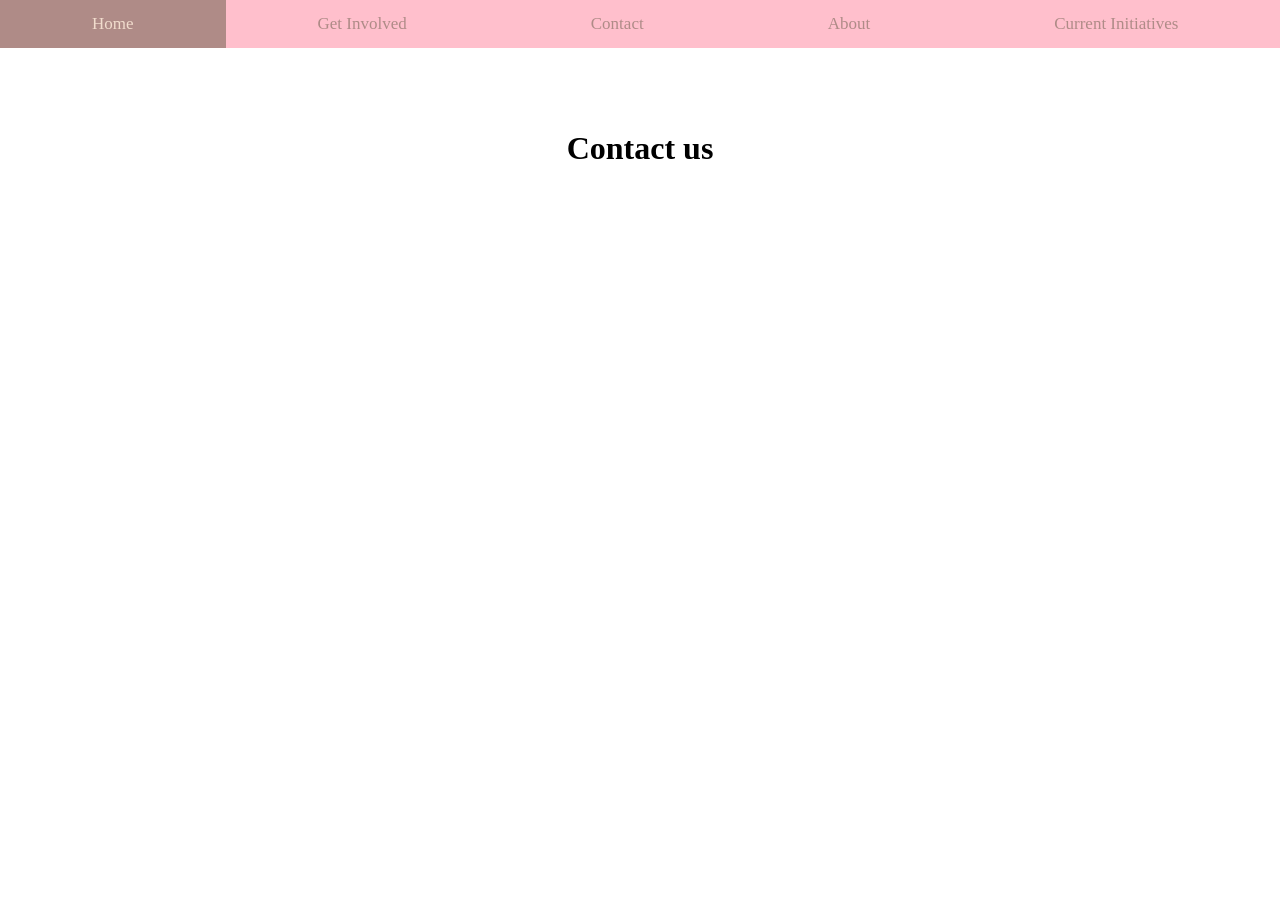
==== about.html @ 293c9f23 "ok" ====
<!DOCTYPE html>
<html>
  <head>
    <meta charset="utf-8" />
    <title>The Painted Paw Print</title>
    <link href="style.css" rel="stylesheet" type="text/css" />
  </head>
  <body>

    <div class="topnav">
        <a class="active" taget="_self" href="index.html">Home</a>
        <a target="_self" href="getInvolved.html">Get Involved</a>
        <a target="_self" href="contact.html">Contact</a>
        <a target="_self" href="about.html">About</a>
        <a target="_self" href="initiatives.html">Current Initiatives</a>
    </div>
    
    <div class= main>
    <h1 class="title"> Contact us</h1>
    </div>



    </script>
  </body>
</html>
---- style.css ----
/* applies to entire website =================================================================== */

html {
  background-color: rgba(255, 255, 255, 0.637);
  background-blend-mode: lighten;
  background-image: url("https://media.istockphoto.com/id/1197978961/vector/seamless-pattern-with-pink-pet-pawprints-and-hearts.jpg?s=612x612&w=0&k=20&c=oAFo9KLX9uAQtptrXKWbfaGXFR5Jl7NyFshRlYwjA0s=");
  background-size: 20%;
}

body {
    margin: 0;
}

/* top menu css, for entire website! =================================================================== */

.topnav {
  background-color: #FFBFCC;
  overflow: hidden;
  position: fixed;
  top: 0;
  width:100%;
  padding-left: 0px;
}

/* Style the links inside the navigation bar */
.topnav a {
  float: left;
  display: block;
  color: #AF8B87;
  text-align: center;
  padding: 14px 92px;
  text-decoration: none;
  font-size: 17px;
}

/* Change the color of links on hover */
.topnav a:hover {
  background-color: #F1DCCD;
  color: #AF8B87;
}

/* Add a color to the active/current link */
.topnav a.active {
  background-color: #AF8B87;
  color: #F1DCCD;
}

.main {
margin-top: 50px;
}


.title {
  padding-top: 80px;
  padding-bottom: 40px;
  text-align: center;
}

/* Home page =================================================================== */

#mission-dog {
  float:right;
  padding-left: 30px;
  margin-right: 0;
  border-radius: 20px;
}

/* specific texts */

#mission-section {
  background-color: #AF8B87;
  color: #FFE0ED;
  padding-left: 30px;
  padding-right: 30px;
  padding-top: 20px;
  height: 300px;
  font-size: 20px;
}

#mission-image-text {
  display: flex;
}

/* Contact page =================================================================== */

.socials {
  font-size:20px;
  margin-bottom: 10px;
}

.site {
  height: 20px;
}

.contacts {
  display: block;
  margin: 0 auto;
  width: 40vw;
  padding-top: 20px;
  padding-bottom: 20px;
  margin-bottom: 10px;
}

button {
  border-radius: 0%;
  border: 0;
  color: #AF8B87;
  background-color: #FFBFCC;
}

button:hover {
  background-color: #F1DCCD;
}

.h3 {
  text-align: center;
  color: #AF8B87;
}
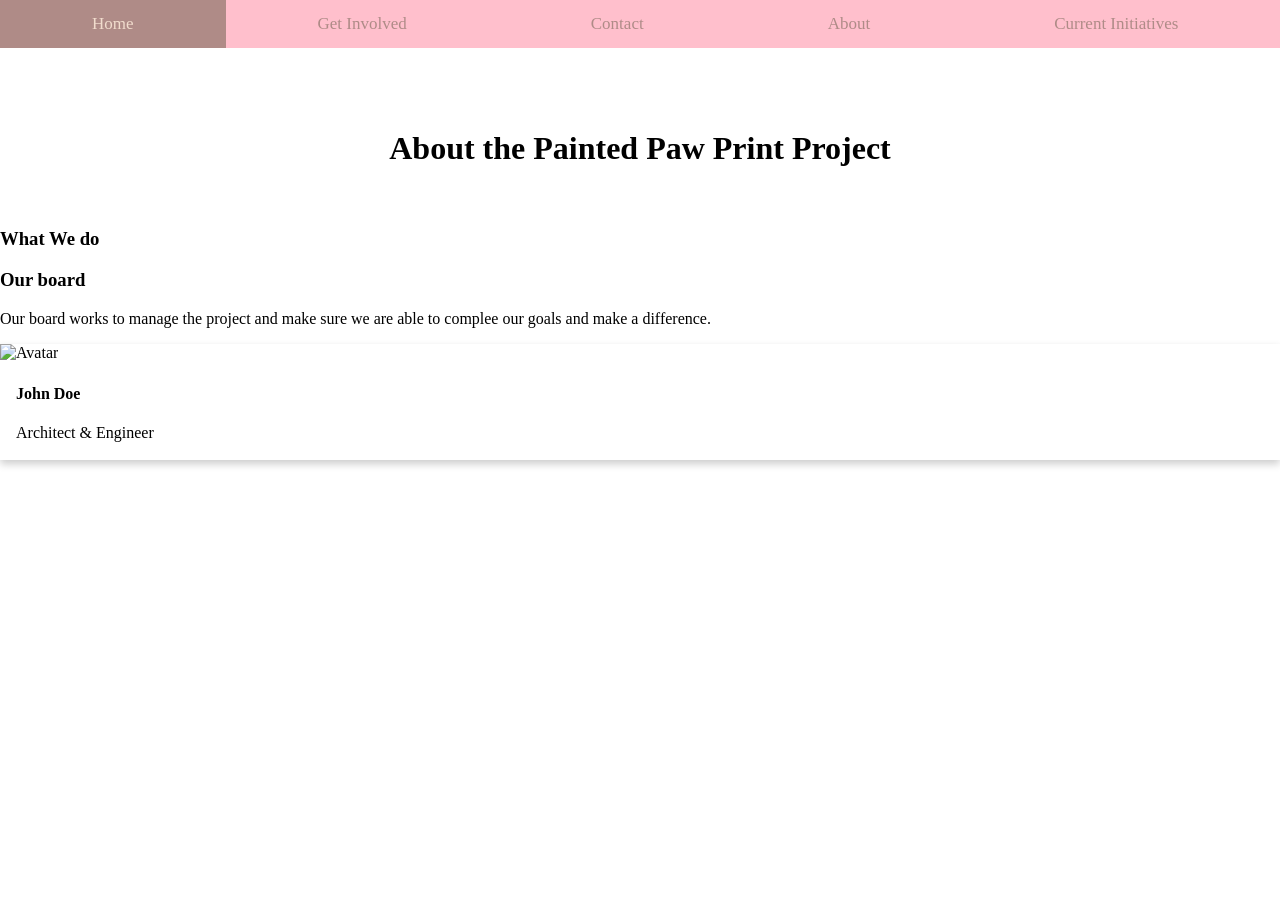
==== commit 50bb98fb: "bruh" ====
--- a/about.html
+++ b/about.html
@@ -16,9 +16,28 @@
     </div>
     
     <div class= main>
-    <h1 class="title"> Contact us</h1>
+    <h1 class="title"> About the Painted Paw Print Project</h1>
     </div>
 
+    <h3>
+      What We do
+    </h3>
+
+    <h3>
+      Our board
+    </h3>
+
+    <p>
+      Our board works to manage the project and make sure we are able to complee our goals and make a difference.
+    </p>
+
+    <div class="card">
+      <img src="https://encrypted-tbn0.gstatic.com/images?q=tbn:ANd9GcT74p0-GFNquBzzGLN9SazH22Wrus46aPPqYQ&s" alt="Avatar" style="width:100%">
+      <div class="container">
+        <h4><b>John Doe</b></h4>
+        <p>Architect & Engineer</p>
+      </div>
+    </div>
 
 
     </script>
--- a/style.css
+++ b/style.css
@@ -118,3 +118,21 @@
   color: #AF8B87;
 }
 
+/* about page */
+
+.card {
+  /* Add shadows to create the "card" effect */
+  box-shadow: 0 4px 8px 0 rgba(0,0,0,0.2);
+  transition: 0.3s;
+  margin: auto;
+}
+
+/* On mouse-over, add a deeper shadow */
+.card:hover {
+  box-shadow: 0 8px 16px 0 rgba(0,0,0,0.2);
+}
+
+/* Add some padding inside the card container */
+.container {
+  padding: 2px 16px;
+}
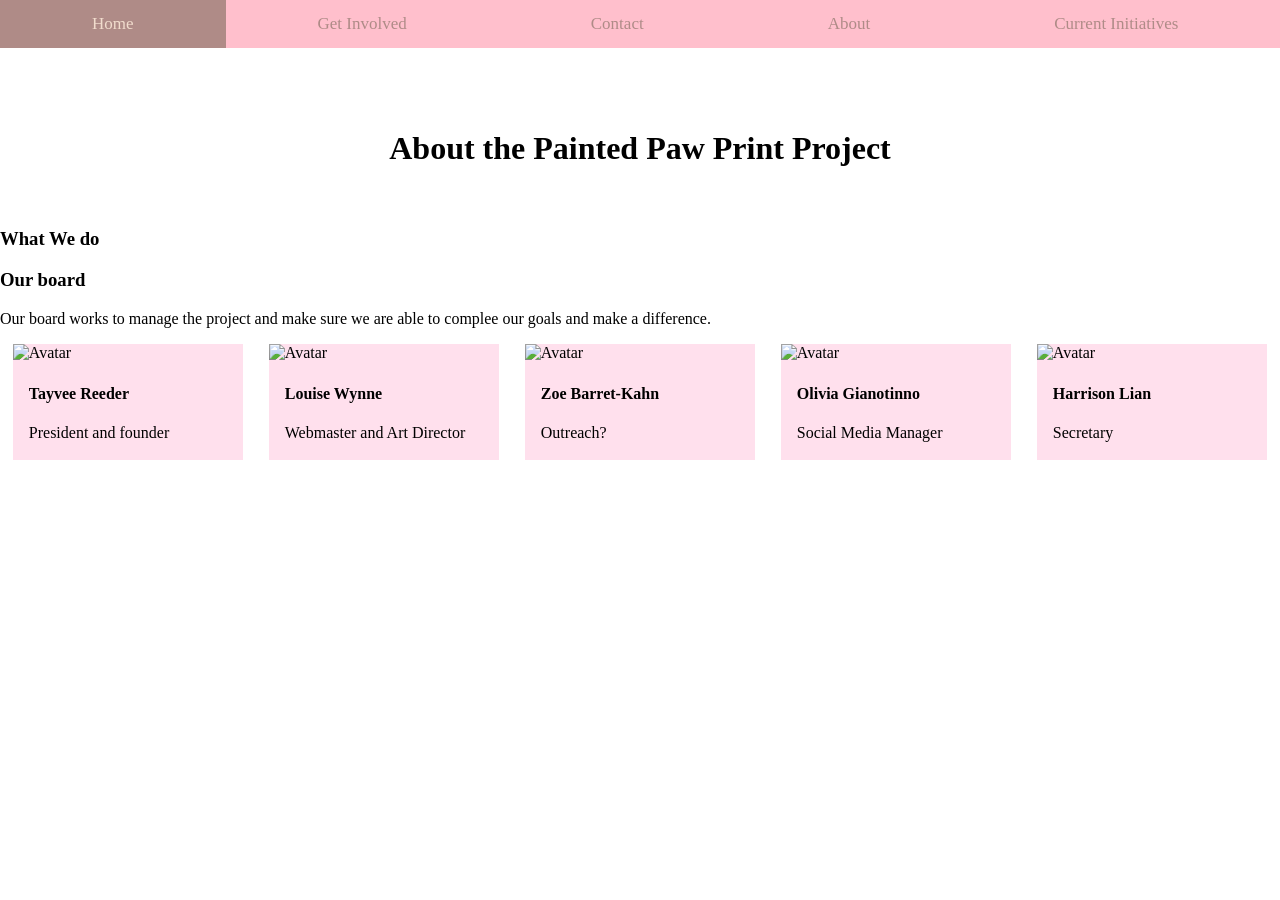
==== commit 98af7124: "erm" ====
--- a/about.html
+++ b/about.html
@@ -31,13 +31,47 @@
       Our board works to manage the project and make sure we are able to complee our goals and make a difference.
     </p>
 
+  <div class="cards">
     <div class="card">
-      <img src="https://encrypted-tbn0.gstatic.com/images?q=tbn:ANd9GcT74p0-GFNquBzzGLN9SazH22Wrus46aPPqYQ&s" alt="Avatar" style="width:100%">
+      <img src="https://encrypted-tbn0.gstatic.com/images?q=tbn:ANd9GcT74p0-GFNquBzzGLN9SazH22Wrus46aPPqYQ&s" alt="Avatar" 100%>
       <div class="container">
-        <h4><b>John Doe</b></h4>
-        <p>Architect & Engineer</p>
+        <h4><b>Tayvee Reeder</b></h4>
+        <p>President and founder</p>
       </div>
     </div>
+
+    <div class="card">
+      <img src="https://encrypted-tbn0.gstatic.com/images?q=tbn:ANd9GcT74p0-GFNquBzzGLN9SazH22Wrus46aPPqYQ&s" alt="Avatar" 100%>
+      <div class="container">
+        <h4><b>Louise Wynne</b></h4>
+        <p>Webmaster and Art Director</p>
+      </div>
+    </div>
+
+    <div class="card">
+      <img src="https://encrypted-tbn0.gstatic.com/images?q=tbn:ANd9GcT74p0-GFNquBzzGLN9SazH22Wrus46aPPqYQ&s" alt="Avatar" 100%>
+      <div class="container">
+        <h4><b>Zoe Barret-Kahn</b></h4>
+        <p>Outreach?</p>
+      </div>
+    </div>
+
+    <div class="card">
+      <img src="https://encrypted-tbn0.gstatic.com/images?q=tbn:ANd9GcT74p0-GFNquBzzGLN9SazH22Wrus46aPPqYQ&s" alt="Avatar" 100%>
+      <div class="container">
+        <h4><b>Olivia Gianotinno</b></h4>
+        <p>Social Media Manager</p>
+      </div>
+    </div>
+
+    <div class="card">
+      <img src="https://encrypted-tbn0.gstatic.com/images?q=tbn:ANd9GcT74p0-GFNquBzzGLN9SazH22Wrus46aPPqYQ&s" alt="Avatar" 100%>
+      <div class="container">
+        <h4><b>Harrison Lian</b></h4>
+        <p>Secretary</p>
+      </div>
+    </div>
+  </div>
 
 
     </script>
--- a/style.css
+++ b/style.css
@@ -118,21 +118,20 @@
   color: #AF8B87;
 }
 
-/* about page */
+/* about page =================================================================== */
 
 .card {
-  /* Add shadows to create the "card" effect */
-  box-shadow: 0 4px 8px 0 rgba(0,0,0,0.2);
-  transition: 0.3s;
   margin: auto;
+  background-color: #FFE0ED;
+  width: 40%;
+  margin-left: 1%;
+  margin-right: 1%;
 }
 
-/* On mouse-over, add a deeper shadow */
-.card:hover {
-  box-shadow: 0 8px 16px 0 rgba(0,0,0,0.2);
-}
-
-/* Add some padding inside the card container */
 .container {
   padding: 2px 16px;
 }
+
+.cards {
+  display: flex;
+}
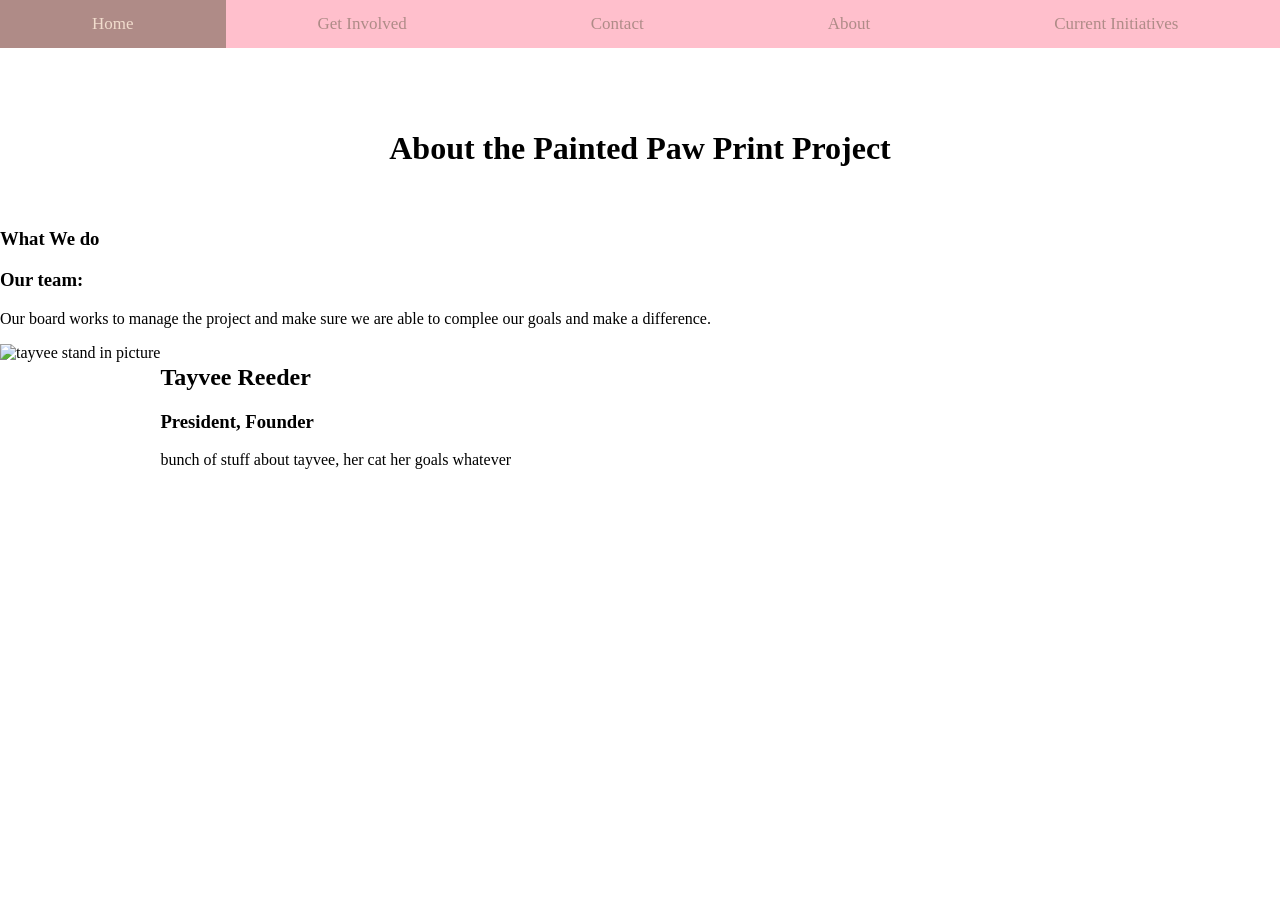
==== commit c1ead3f8: "bruh" ====
--- a/about.html
+++ b/about.html
@@ -24,54 +24,23 @@
     </h3>
 
     <h3>
-      Our board
+      Our team:
     </h3>
 
     <p>
       Our board works to manage the project and make sure we are able to complee our goals and make a difference.
     </p>
 
-  <div class="cards">
-    <div class="card">
-      <img src="https://encrypted-tbn0.gstatic.com/images?q=tbn:ANd9GcT74p0-GFNquBzzGLN9SazH22Wrus46aPPqYQ&s" alt="Avatar" 100%>
-      <div class="container">
-        <h4><b>Tayvee Reeder</b></h4>
-        <p>President and founder</p>
+    <div class= "team">
+      <div class="tayvee">
+        <div class="tayveepic">
+        <img src="https://hips.hearstapps.com/hmg-prod/images/cute-cat-photos-1593441022.jpg?crop=0.670xw:1.00xh;0.167xw,0&resize=640:*" alt="tayvee stand in picture" width="50%"> </div>
+        <div class="tayveewords">
+        <h2>Tayvee Reeder</h2>
+        <h3>President, Founder</h3>
+        <p>bunch of stuff about tayvee, her cat her goals whatever</p></div>
       </div>
     </div>
-
-    <div class="card">
-      <img src="https://encrypted-tbn0.gstatic.com/images?q=tbn:ANd9GcT74p0-GFNquBzzGLN9SazH22Wrus46aPPqYQ&s" alt="Avatar" 100%>
-      <div class="container">
-        <h4><b>Louise Wynne</b></h4>
-        <p>Webmaster and Art Director</p>
-      </div>
-    </div>
-
-    <div class="card">
-      <img src="https://encrypted-tbn0.gstatic.com/images?q=tbn:ANd9GcT74p0-GFNquBzzGLN9SazH22Wrus46aPPqYQ&s" alt="Avatar" 100%>
-      <div class="container">
-        <h4><b>Zoe Barret-Kahn</b></h4>
-        <p>Outreach?</p>
-      </div>
-    </div>
-
-    <div class="card">
-      <img src="https://encrypted-tbn0.gstatic.com/images?q=tbn:ANd9GcT74p0-GFNquBzzGLN9SazH22Wrus46aPPqYQ&s" alt="Avatar" 100%>
-      <div class="container">
-        <h4><b>Olivia Gianotinno</b></h4>
-        <p>Social Media Manager</p>
-      </div>
-    </div>
-
-    <div class="card">
-      <img src="https://encrypted-tbn0.gstatic.com/images?q=tbn:ANd9GcT74p0-GFNquBzzGLN9SazH22Wrus46aPPqYQ&s" alt="Avatar" 100%>
-      <div class="container">
-        <h4><b>Harrison Lian</b></h4>
-        <p>Secretary</p>
-      </div>
-    </div>
-  </div>
 
 
     </script>
--- a/style.css
+++ b/style.css
@@ -120,18 +120,14 @@
 
 /* about page =================================================================== */
 
-.card {
-  margin: auto;
-  background-color: #FFE0ED;
-  width: 40%;
-  margin-left: 1%;
-  margin-right: 1%;
+.tayvee {
+  display: flex;
 }
 
-.container {
-  padding: 2px 16px;
+.tayveepic {
+  margin-left: 0%;
 }
 
-.cards {
-  display: flex;
-}
+.tayveewords {
+  margin-right: 10px;
+}
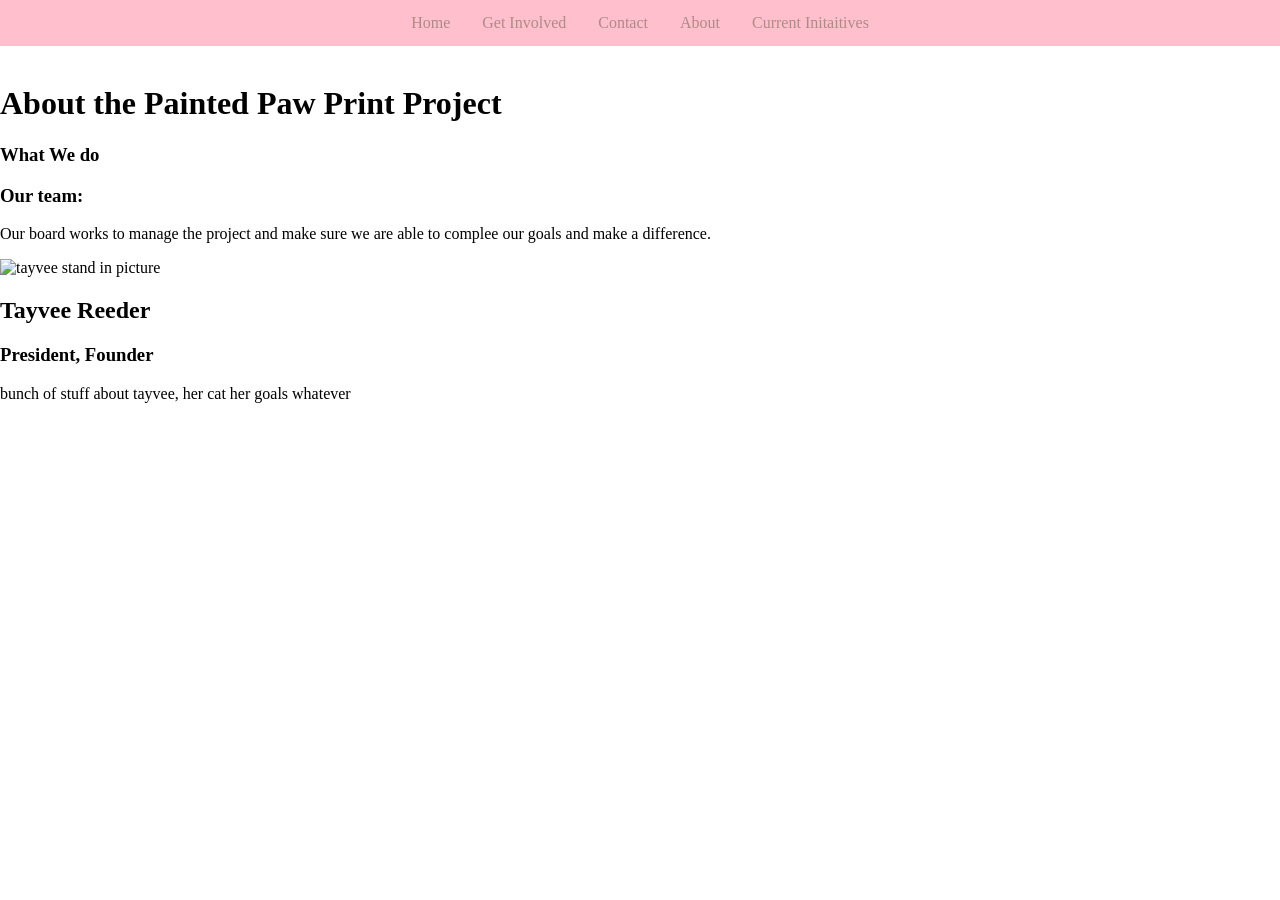
==== commit d4072ba1: "bruh" ====
--- a/about.html
+++ b/about.html
@@ -4,16 +4,20 @@
     <meta charset="utf-8" />
     <title>The Painted Paw Print</title>
     <link href="style.css" rel="stylesheet" type="text/css" />
+    <style>
+      
+    </style>
   </head>
   <body>
 
-    <div class="topnav">
-        <a class="active" taget="_self" href="index.html">Home</a>
-        <a target="_self" href="getInvolved.html">Get Involved</a>
-        <a target="_self" href="contact.html">Contact</a>
-        <a target="_self" href="about.html">About</a>
-        <a target="_self" href="initiatives.html">Current Initiatives</a>
-    </div>
+    <ul>
+      <li><a class="active" href="index.html">Home</a></li>
+      <li><a href="getInvolved.html">Get Involved</a></li>
+      <li><a href="contact.html">Contact</a></li>
+      <li><a href="about.html">About</a></li>
+      <li><a href="initiatives.html">Current Initaitives</a></li>
+      </li>
+    </ul>
     
     <div class= main>
     <h1 class="title"> About the Painted Paw Print Project</h1>
--- a/style.css
+++ b/style.css
@@ -14,120 +14,33 @@
 
 /* top menu css, for entire website! =================================================================== */
 
-.topnav {
+ul {
+  list-style-type: none;
+  margin: 0;
+  padding: 0;
+  overflow: hidden;
   background-color: #FFBFCC;
-  overflow: hidden;
   position: fixed;
   top: 0;
-  width:100%;
-  padding-left: 0px;
+  width: 100%;
+  z-index: 999;
+  display: flex;
+  justify-content: center;
 }
 
-/* Style the links inside the navigation bar */
-.topnav a {
-  float: left;
+li a {
   display: block;
   color: #AF8B87;
   text-align: center;
-  padding: 14px 92px;
+  padding: 14px 16px;
   text-decoration: none;
-  font-size: 17px;
 }
 
-/* Change the color of links on hover */
-.topnav a:hover {
+li a:hover {
   background-color: #F1DCCD;
   color: #AF8B87;
 }
 
-/* Add a color to the active/current link */
-.topnav a.active {
-  background-color: #AF8B87;
-  color: #F1DCCD;
-}
-
-.main {
-margin-top: 50px;
-}
-
-
-.title {
-  padding-top: 80px;
-  padding-bottom: 40px;
-  text-align: center;
-}
-
-/* Home page =================================================================== */
-
-#mission-dog {
-  float:right;
-  padding-left: 30px;
-  margin-right: 0;
-  border-radius: 20px;
-}
-
-/* specific texts */
-
-#mission-section {
-  background-color: #AF8B87;
-  color: #FFE0ED;
-  padding-left: 30px;
-  padding-right: 30px;
-  padding-top: 20px;
-  height: 300px;
-  font-size: 20px;
-}
-
-#mission-image-text {
-  display: flex;
-}
-
-/* Contact page =================================================================== */
-
-.socials {
-  font-size:20px;
-  margin-bottom: 10px;
-}
-
-.site {
-  height: 20px;
-}
-
-.contacts {
-  display: block;
-  margin: 0 auto;
-  width: 40vw;
-  padding-top: 20px;
-  padding-bottom: 20px;
-  margin-bottom: 10px;
-}
-
-button {
-  border-radius: 0%;
-  border: 0;
-  color: #AF8B87;
-  background-color: #FFBFCC;
-}
-
-button:hover {
-  background-color: #F1DCCD;
-}
-
-.h3 {
-  text-align: center;
-  color: #AF8B87;
-}
-
-/* about page =================================================================== */
-
-.tayvee {
-  display: flex;
-}
-
-.tayveepic {
-  margin-left: 0%;
-}
-
-.tayveewords {
-  margin-right: 10px;
+h1 {
+  padding-top: 5%;
 }
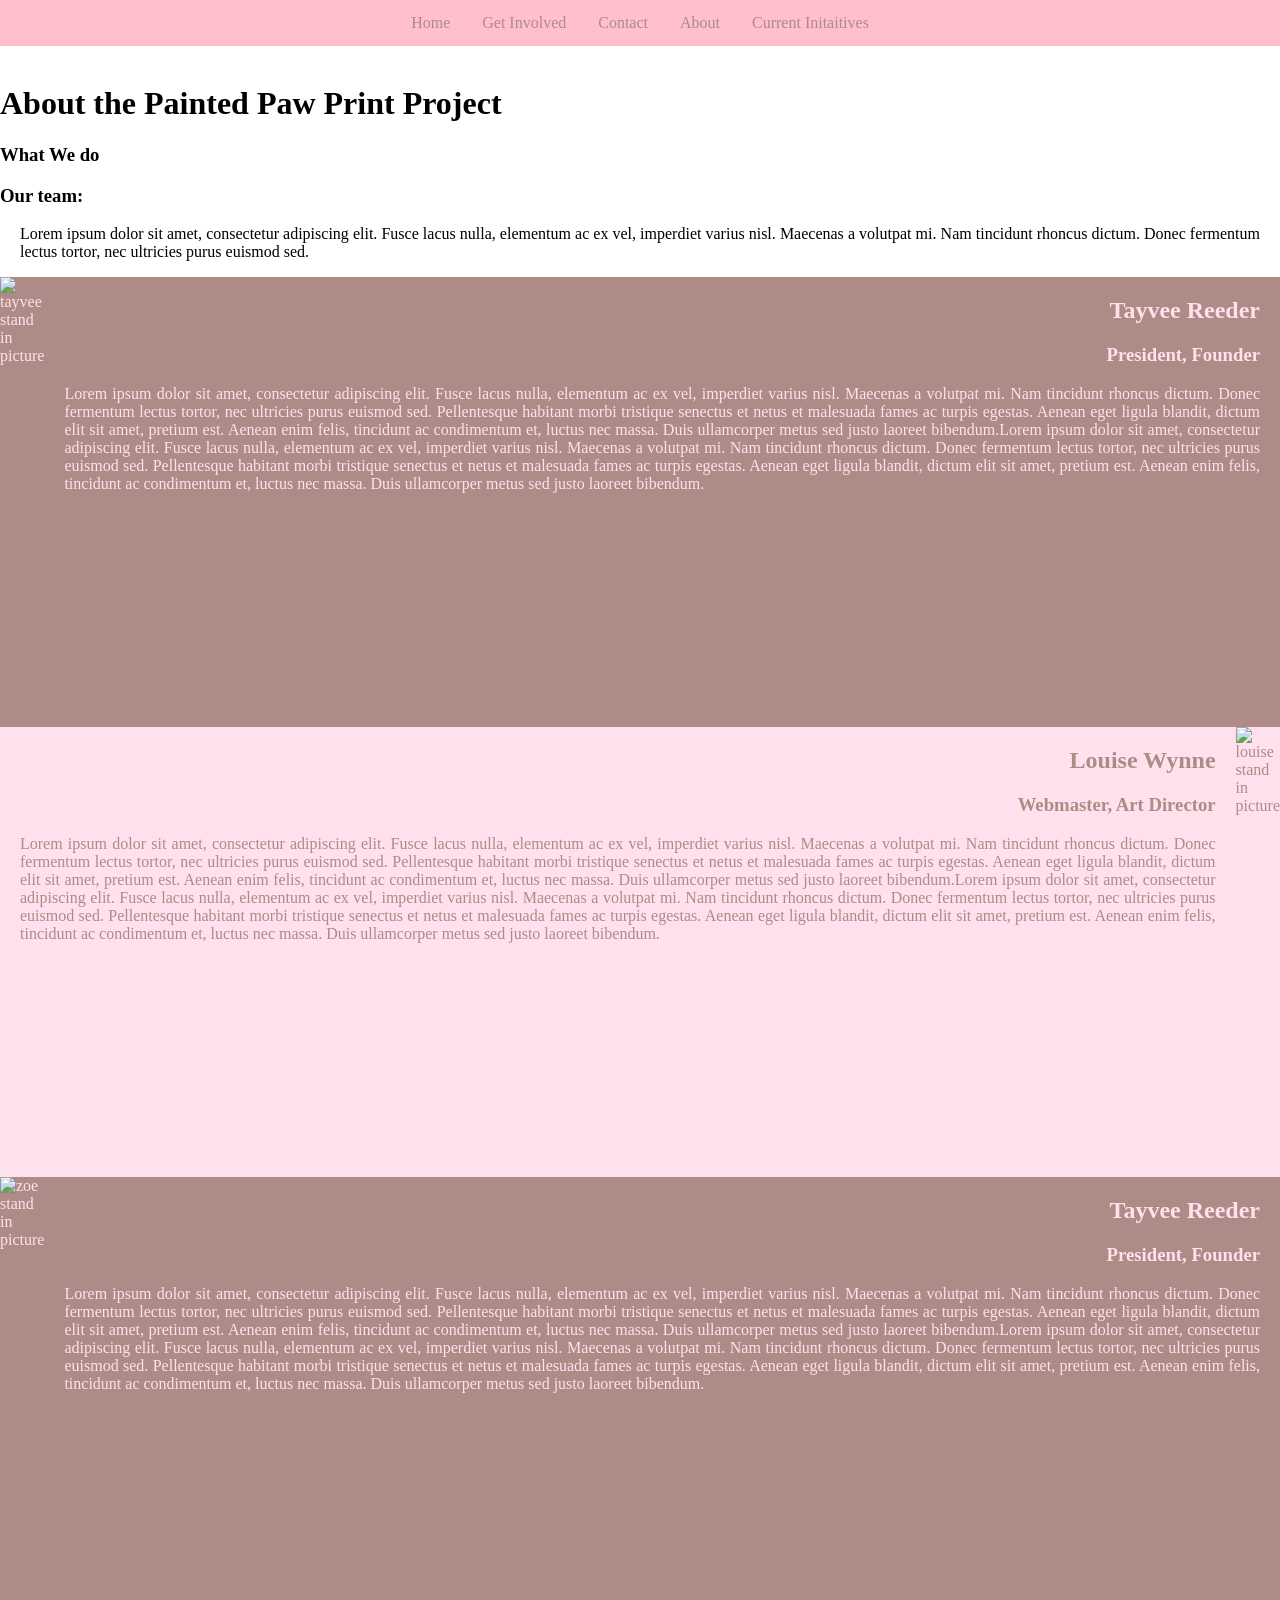
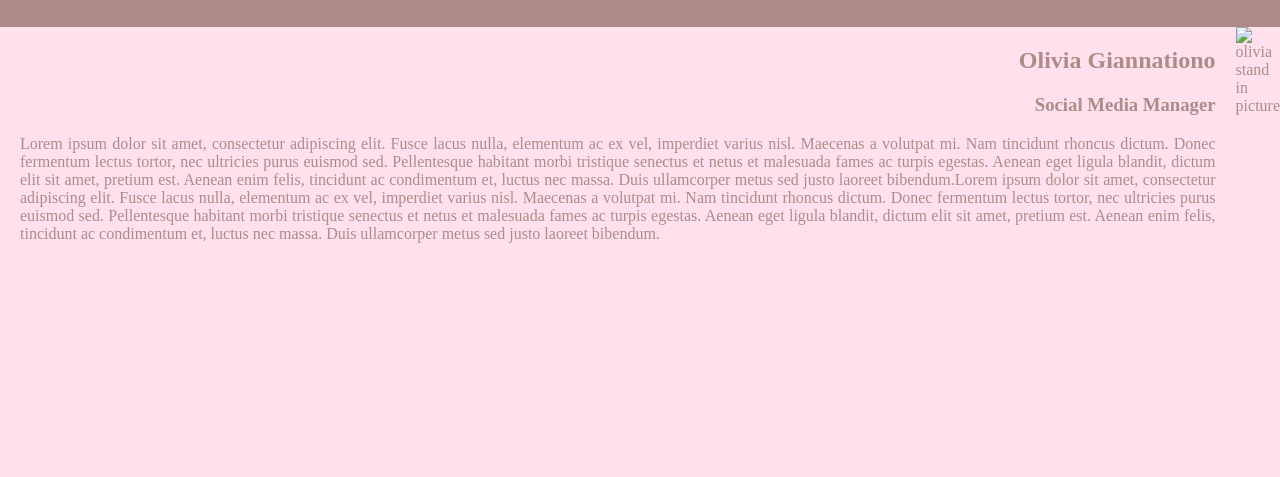
==== commit cd801d84: "erm" ====
--- a/about.html
+++ b/about.html
@@ -6,6 +6,36 @@
     <link href="style.css" rel="stylesheet" type="text/css" />
     <style>
       
+      .tayvee, .zoe{
+        display: flex;
+        background-color: #AF8B87;
+        color: #FFE0ED;
+        height: 50vh;
+      }
+
+      .louise, .olivia {
+        display: flex;
+        background-color: #FFE0ED;
+        color: #AF8B87;
+        height: 50vh;
+      }
+
+      .tayvee-img, .louise-img, .zoe-img, .olivia-img {
+        height: 100%;
+        width: fit-content;
+      }
+
+      p {
+        padding-left: 20px;
+        padding-right: 20px;
+        text-align: justify;
+      }
+
+      .name-roles {
+        text-align: right;
+        padding-right: 20px;
+      }
+
     </style>
   </head>
   <body>
@@ -32,17 +62,58 @@
     </h3>
 
     <p>
-      Our board works to manage the project and make sure we are able to complee our goals and make a difference.
+      Lorem ipsum dolor sit amet, consectetur adipiscing elit. Fusce lacus nulla, elementum ac ex vel, imperdiet varius nisl. Maecenas a volutpat mi. Nam tincidunt rhoncus dictum. Donec fermentum lectus tortor, nec ultricies purus euismod sed.
     </p>
 
-    <div class= "team">
+    <div class= "board">
       <div class="tayvee">
         <div class="tayveepic">
-        <img src="https://hips.hearstapps.com/hmg-prod/images/cute-cat-photos-1593441022.jpg?crop=0.670xw:1.00xh;0.167xw,0&resize=640:*" alt="tayvee stand in picture" width="50%"> </div>
-        <div class="tayveewords">
-        <h2>Tayvee Reeder</h2>
-        <h3>President, Founder</h3>
-        <p>bunch of stuff about tayvee, her cat her goals whatever</p></div>
+          <img src="https://hips.hearstapps.com/hmg-prod/images/cute-cat-photos-1593441022.jpg?crop=0.670xw:1.00xh;0.167xw,0&resize=640:*" alt="tayvee stand in picture" width="50%" class="tayvee-img"> 
+        </div>
+        <div class="text">
+          <div class="name-roles">
+            <h2 class="name">Tayvee Reeder</h2>
+            <h3 class="roles">President, Founder</h3>
+          </div>
+          <p>Lorem ipsum dolor sit amet, consectetur adipiscing elit. Fusce lacus nulla, elementum ac ex vel, imperdiet varius nisl. Maecenas a volutpat mi. Nam tincidunt rhoncus dictum. Donec fermentum lectus tortor, nec ultricies purus euismod sed. Pellentesque habitant morbi tristique senectus et netus et malesuada fames ac turpis egestas. Aenean eget ligula blandit, dictum elit sit amet, pretium est. Aenean enim felis, tincidunt ac condimentum et, luctus nec massa. Duis ullamcorper metus sed justo laoreet bibendum.Lorem ipsum dolor sit amet, consectetur adipiscing elit. Fusce lacus nulla, elementum ac ex vel, imperdiet varius nisl. Maecenas a volutpat mi. Nam tincidunt rhoncus dictum. Donec fermentum lectus tortor, nec ultricies purus euismod sed. Pellentesque habitant morbi tristique senectus et netus et malesuada fames ac turpis egestas. Aenean eget ligula blandit, dictum elit sit amet, pretium est. Aenean enim felis, tincidunt ac condimentum et, luctus nec massa. Duis ullamcorper metus sed justo laoreet bibendum.</p></div>
+      </div>
+      
+      <div class="louise">
+        <div class="text">
+          <div class="name-roles">
+            <h2 class="name">Louise Wynne</h2>
+            <h3 class="roles">Webmaster, Art Director</h3>
+          </div>
+            <p>Lorem ipsum dolor sit amet, consectetur adipiscing elit. Fusce lacus nulla, elementum ac ex vel, imperdiet varius nisl. Maecenas a volutpat mi. Nam tincidunt rhoncus dictum. Donec fermentum lectus tortor, nec ultricies purus euismod sed. Pellentesque habitant morbi tristique senectus et netus et malesuada fames ac turpis egestas. Aenean eget ligula blandit, dictum elit sit amet, pretium est. Aenean enim felis, tincidunt ac condimentum et, luctus nec massa. Duis ullamcorper metus sed justo laoreet bibendum.Lorem ipsum dolor sit amet, consectetur adipiscing elit. Fusce lacus nulla, elementum ac ex vel, imperdiet varius nisl. Maecenas a volutpat mi. Nam tincidunt rhoncus dictum. Donec fermentum lectus tortor, nec ultricies purus euismod sed. Pellentesque habitant morbi tristique senectus et netus et malesuada fames ac turpis egestas. Aenean eget ligula blandit, dictum elit sit amet, pretium est. Aenean enim felis, tincidunt ac condimentum et, luctus nec massa. Duis ullamcorper metus sed justo laoreet bibendum.</p>
+          </div>
+          <div>
+            <img src="https://hips.hearstapps.com/hmg-prod/images/cute-cat-photos-1593441022.jpg?crop=0.670xw:1.00xh;0.167xw,0&resize=640:*" alt="louise stand in picture" width="50%" class="louise-img"> 
+          </div>
+      </div>
+
+      <div class="zoe">
+        <div class="zoepic">
+          <img src="https://hips.hearstapps.com/hmg-prod/images/cute-cat-photos-1593441022.jpg?crop=0.670xw:1.00xh;0.167xw,0&resize=640:*" alt="zoe stand in picture" width="50%" class="zoe-img"> 
+        </div>
+        <div class="text">
+          <div class="name-roles">
+            <h2 class="name">Tayvee Reeder</h2>
+            <h3 class="roles">President, Founder</h3>
+          </div>
+          <p>Lorem ipsum dolor sit amet, consectetur adipiscing elit. Fusce lacus nulla, elementum ac ex vel, imperdiet varius nisl. Maecenas a volutpat mi. Nam tincidunt rhoncus dictum. Donec fermentum lectus tortor, nec ultricies purus euismod sed. Pellentesque habitant morbi tristique senectus et netus et malesuada fames ac turpis egestas. Aenean eget ligula blandit, dictum elit sit amet, pretium est. Aenean enim felis, tincidunt ac condimentum et, luctus nec massa. Duis ullamcorper metus sed justo laoreet bibendum.Lorem ipsum dolor sit amet, consectetur adipiscing elit. Fusce lacus nulla, elementum ac ex vel, imperdiet varius nisl. Maecenas a volutpat mi. Nam tincidunt rhoncus dictum. Donec fermentum lectus tortor, nec ultricies purus euismod sed. Pellentesque habitant morbi tristique senectus et netus et malesuada fames ac turpis egestas. Aenean eget ligula blandit, dictum elit sit amet, pretium est. Aenean enim felis, tincidunt ac condimentum et, luctus nec massa. Duis ullamcorper metus sed justo laoreet bibendum.</p></div>
+      </div>
+
+      <div class="olivia">
+        <div class="text">
+          <div class="name-roles">
+            <h2 class="name">Olivia Giannationo</h2>
+            <h3 class="roles">Social Media Manager</h3>
+          </div>
+            <p>Lorem ipsum dolor sit amet, consectetur adipiscing elit. Fusce lacus nulla, elementum ac ex vel, imperdiet varius nisl. Maecenas a volutpat mi. Nam tincidunt rhoncus dictum. Donec fermentum lectus tortor, nec ultricies purus euismod sed. Pellentesque habitant morbi tristique senectus et netus et malesuada fames ac turpis egestas. Aenean eget ligula blandit, dictum elit sit amet, pretium est. Aenean enim felis, tincidunt ac condimentum et, luctus nec massa. Duis ullamcorper metus sed justo laoreet bibendum.Lorem ipsum dolor sit amet, consectetur adipiscing elit. Fusce lacus nulla, elementum ac ex vel, imperdiet varius nisl. Maecenas a volutpat mi. Nam tincidunt rhoncus dictum. Donec fermentum lectus tortor, nec ultricies purus euismod sed. Pellentesque habitant morbi tristique senectus et netus et malesuada fames ac turpis egestas. Aenean eget ligula blandit, dictum elit sit amet, pretium est. Aenean enim felis, tincidunt ac condimentum et, luctus nec massa. Duis ullamcorper metus sed justo laoreet bibendum.</p>
+          </div>
+          <div>
+          <img src="https://hips.hearstapps.com/hmg-prod/images/cute-cat-photos-1593441022.jpg?crop=0.670xw:1.00xh;0.167xw,0&resize=640:*" alt="olivia stand in picture" width="50%" class="olivia-img"> 
+        </div>
       </div>
     </div>
 
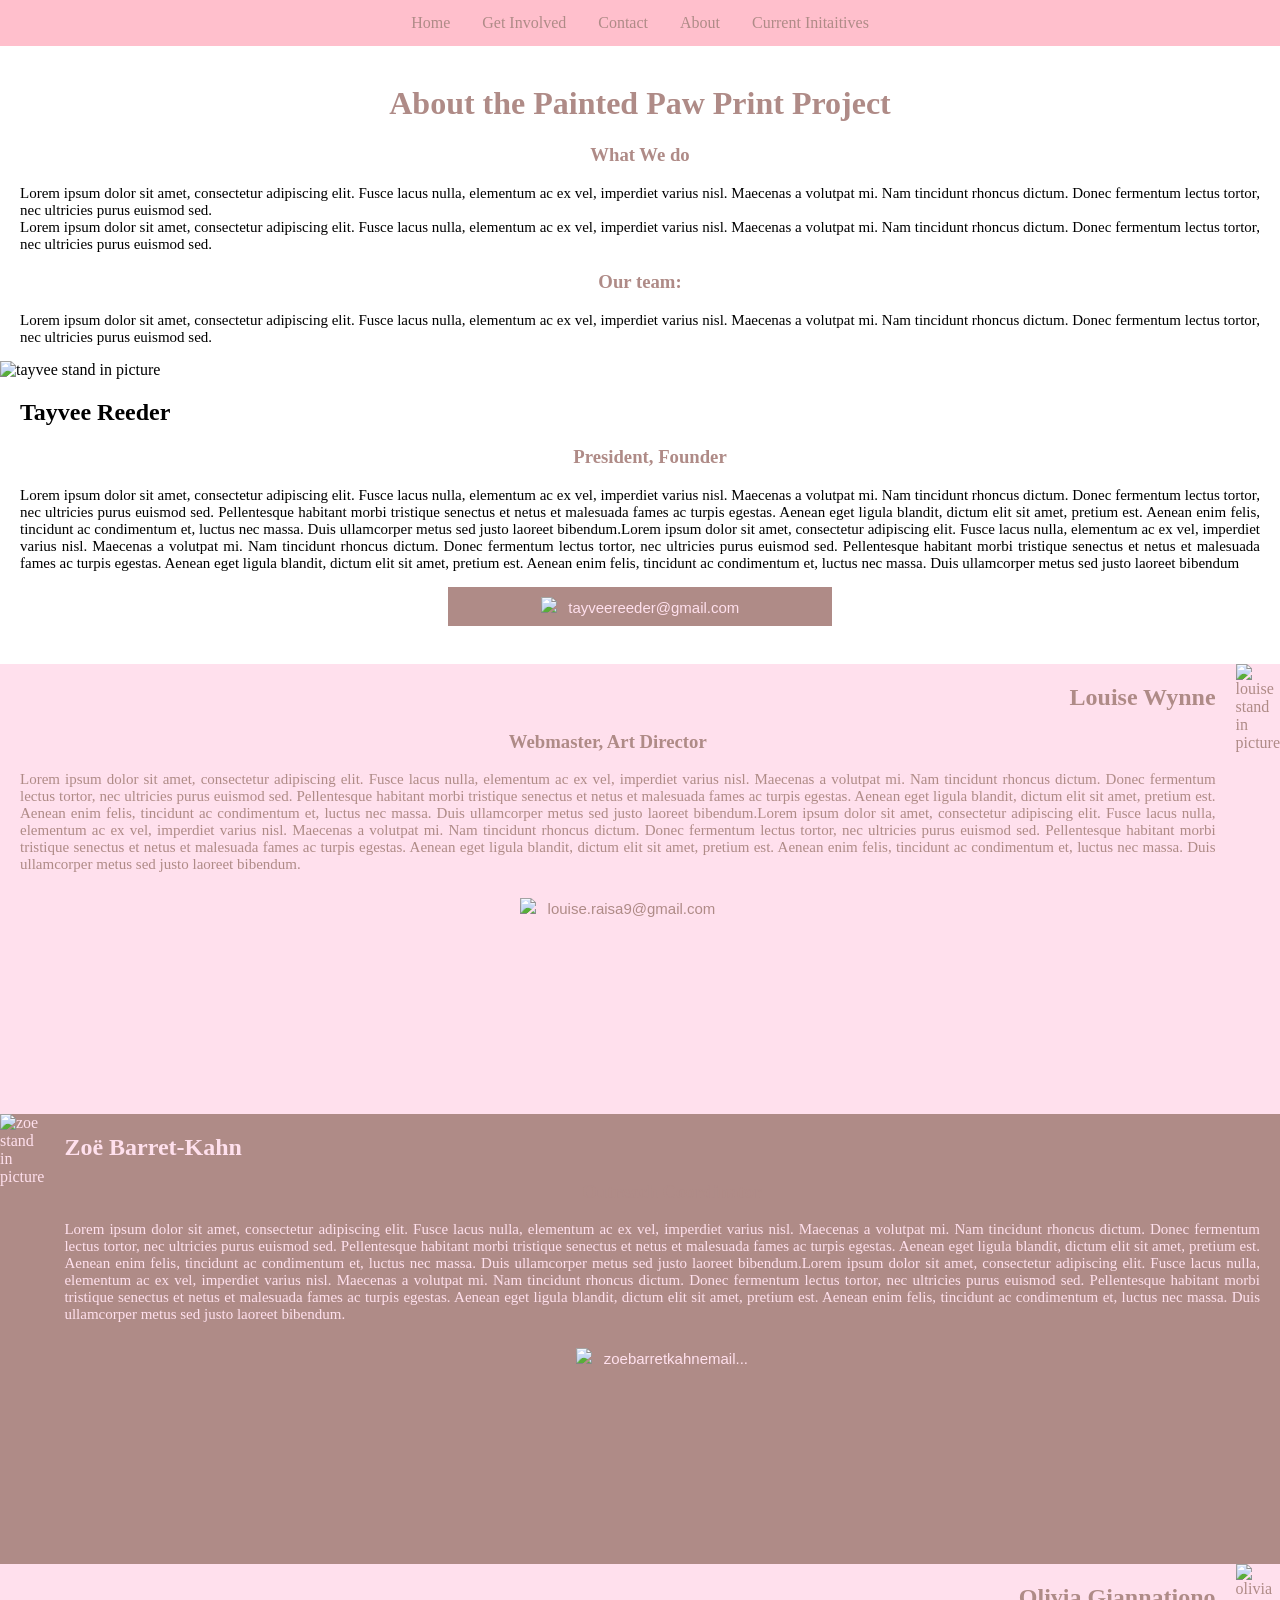
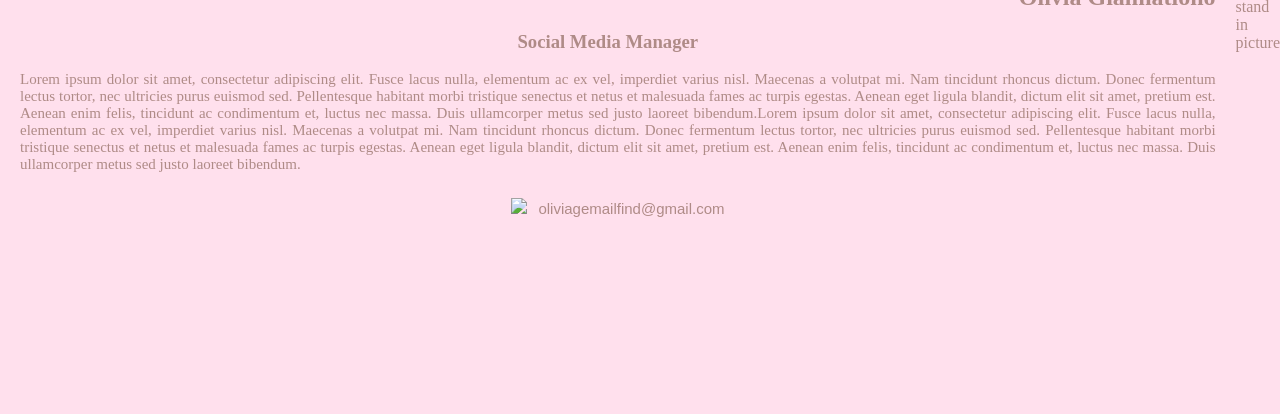
==== commit 1812c35f: "w" ====
--- a/about.html
+++ b/about.html
@@ -5,12 +5,20 @@
     <title>The Painted Paw Print</title>
     <link href="style.css" rel="stylesheet" type="text/css" />
     <style>
+
+      h1, h3 {
+        text-align: center;
+        color: #AF8B87;
+      }
+
+    .whatWeDo-text
       
       .tayvee, .zoe{
         display: flex;
         background-color: #AF8B87;
         color: #FFE0ED;
         height: 50vh;
+        max-height: fit-content;
       }
 
       .louise, .olivia {
@@ -29,11 +37,57 @@
         padding-left: 20px;
         padding-right: 20px;
         text-align: justify;
-      }
-
-      .name-roles {
+        font-size: 15px;
+      }
+
+      .name-roles-zoe, .name-roles-tayvee {
+        text-align: left;
+        padding-left: 20px;
+      }
+
+      .name-roles-louise, .name-roles-olivia {
         text-align: right;
         padding-right: 20px;
+      }
+
+      button {
+        border-radius: 0;
+        border: 0;
+        font-size: 15px;
+      }
+
+      .brown-btn {
+        color: #FFE0ED;
+        background-color: #AF8B87;
+      }
+
+      .pink-btn {
+        background-color: #FFE0ED;
+        color: #AF8B87;
+      }
+
+      button:hover {
+        background-color: #F1DCCD;
+        color: #AF8B87;
+      }
+
+      .socials {
+        margin-bottom: 5px;
+      }
+
+      .site {
+        height: 15px;
+        padding-right: 2%;
+      }
+
+      .contacts {
+        display: block;
+        margin: 0 auto;
+        height: fit-content;
+        width: 30%;
+        padding-top: 10px;
+        padding-bottom: 10px;
+        margin-bottom: 3%;
       }
 
     </style>
@@ -57,11 +111,16 @@
       What We do
     </h3>
 
+    <p class="whatWeDo-text">
+      Lorem ipsum dolor sit amet, consectetur adipiscing elit. Fusce lacus nulla, elementum ac ex vel, imperdiet varius nisl. Maecenas a volutpat mi. Nam tincidunt rhoncus dictum. Donec fermentum lectus tortor, nec ultricies purus euismod sed. <br>
+      Lorem ipsum dolor sit amet, consectetur adipiscing elit. Fusce lacus nulla, elementum ac ex vel, imperdiet varius nisl. Maecenas a volutpat mi. Nam tincidunt rhoncus dictum. Donec fermentum lectus tortor, nec ultricies purus euismod sed.
+    </p>
+
     <h3>
       Our team:
     </h3>
 
-    <p>
+    <p class="team-text">
       Lorem ipsum dolor sit amet, consectetur adipiscing elit. Fusce lacus nulla, elementum ac ex vel, imperdiet varius nisl. Maecenas a volutpat mi. Nam tincidunt rhoncus dictum. Donec fermentum lectus tortor, nec ultricies purus euismod sed.
     </p>
 
@@ -71,20 +130,31 @@
           <img src="https://hips.hearstapps.com/hmg-prod/images/cute-cat-photos-1593441022.jpg?crop=0.670xw:1.00xh;0.167xw,0&resize=640:*" alt="tayvee stand in picture" width="50%" class="tayvee-img"> 
         </div>
         <div class="text">
-          <div class="name-roles">
+          <div class="name-roles-tayvee">
             <h2 class="name">Tayvee Reeder</h2>
             <h3 class="roles">President, Founder</h3>
           </div>
-          <p>Lorem ipsum dolor sit amet, consectetur adipiscing elit. Fusce lacus nulla, elementum ac ex vel, imperdiet varius nisl. Maecenas a volutpat mi. Nam tincidunt rhoncus dictum. Donec fermentum lectus tortor, nec ultricies purus euismod sed. Pellentesque habitant morbi tristique senectus et netus et malesuada fames ac turpis egestas. Aenean eget ligula blandit, dictum elit sit amet, pretium est. Aenean enim felis, tincidunt ac condimentum et, luctus nec massa. Duis ullamcorper metus sed justo laoreet bibendum.Lorem ipsum dolor sit amet, consectetur adipiscing elit. Fusce lacus nulla, elementum ac ex vel, imperdiet varius nisl. Maecenas a volutpat mi. Nam tincidunt rhoncus dictum. Donec fermentum lectus tortor, nec ultricies purus euismod sed. Pellentesque habitant morbi tristique senectus et netus et malesuada fames ac turpis egestas. Aenean eget ligula blandit, dictum elit sit amet, pretium est. Aenean enim felis, tincidunt ac condimentum et, luctus nec massa. Duis ullamcorper metus sed justo laoreet bibendum.</p></div>
+          <p>
+            Lorem ipsum dolor sit amet, consectetur adipiscing elit. Fusce lacus nulla, elementum ac ex vel, imperdiet varius nisl. Maecenas a volutpat mi. Nam tincidunt rhoncus dictum. Donec fermentum lectus tortor, nec ultricies purus euismod sed. Pellentesque habitant morbi tristique senectus et netus et malesuada fames ac turpis egestas. Aenean eget ligula blandit, dictum elit sit amet, pretium est. Aenean enim felis, tincidunt ac condimentum et, luctus nec massa. Duis ullamcorper metus sed justo laoreet bibendum.Lorem ipsum dolor sit amet, consectetur adipiscing elit. Fusce lacus nulla, elementum ac ex vel, imperdiet varius nisl. Maecenas a volutpat mi. Nam tincidunt rhoncus dictum. Donec fermentum lectus tortor, nec ultricies purus euismod sed. Pellentesque habitant morbi tristique senectus et netus et malesuada fames ac turpis egestas. Aenean eget ligula blandit, dictum elit sit amet, pretium est. Aenean enim felis, tincidunt ac condimentum et, luctus nec massa. Duis ullamcorper metus sed justo laoreet bibendum
+          </p>
+          <button class="contacts brown-btn" id="gmailButton">
+            <img src="https://www.iconsdb.com/icons/preview/white/mail-xxl.png" class="site"> <span class="socials">tayveereeder@gmail.com</span>
+          </button>
+        </div>
       </div>
       
       <div class="louise">
         <div class="text">
-          <div class="name-roles">
+          <div class="name-roles-louise">
             <h2 class="name">Louise Wynne</h2>
             <h3 class="roles">Webmaster, Art Director</h3>
           </div>
-            <p>Lorem ipsum dolor sit amet, consectetur adipiscing elit. Fusce lacus nulla, elementum ac ex vel, imperdiet varius nisl. Maecenas a volutpat mi. Nam tincidunt rhoncus dictum. Donec fermentum lectus tortor, nec ultricies purus euismod sed. Pellentesque habitant morbi tristique senectus et netus et malesuada fames ac turpis egestas. Aenean eget ligula blandit, dictum elit sit amet, pretium est. Aenean enim felis, tincidunt ac condimentum et, luctus nec massa. Duis ullamcorper metus sed justo laoreet bibendum.Lorem ipsum dolor sit amet, consectetur adipiscing elit. Fusce lacus nulla, elementum ac ex vel, imperdiet varius nisl. Maecenas a volutpat mi. Nam tincidunt rhoncus dictum. Donec fermentum lectus tortor, nec ultricies purus euismod sed. Pellentesque habitant morbi tristique senectus et netus et malesuada fames ac turpis egestas. Aenean eget ligula blandit, dictum elit sit amet, pretium est. Aenean enim felis, tincidunt ac condimentum et, luctus nec massa. Duis ullamcorper metus sed justo laoreet bibendum.</p>
+            <p>
+              Lorem ipsum dolor sit amet, consectetur adipiscing elit. Fusce lacus nulla, elementum ac ex vel, imperdiet varius nisl. Maecenas a volutpat mi. Nam tincidunt rhoncus dictum. Donec fermentum lectus tortor, nec ultricies purus euismod sed. Pellentesque habitant morbi tristique senectus et netus et malesuada fames ac turpis egestas. Aenean eget ligula blandit, dictum elit sit amet, pretium est. Aenean enim felis, tincidunt ac condimentum et, luctus nec massa. Duis ullamcorper metus sed justo laoreet bibendum.Lorem ipsum dolor sit amet, consectetur adipiscing elit. Fusce lacus nulla, elementum ac ex vel, imperdiet varius nisl. Maecenas a volutpat mi. Nam tincidunt rhoncus dictum. Donec fermentum lectus tortor, nec ultricies purus euismod sed. Pellentesque habitant morbi tristique senectus et netus et malesuada fames ac turpis egestas. Aenean eget ligula blandit, dictum elit sit amet, pretium est. Aenean enim felis, tincidunt ac condimentum et, luctus nec massa. Duis ullamcorper metus sed justo laoreet bibendum.
+            </p>
+            <button class="contacts pink-btn" id="gmailButton">
+              <img src="https://www.iconsdb.com/icons/preview/white/mail-xxl.png" class="site"> <span class="socials">louise.raisa9@gmail.com</span>
+            </button>
           </div>
           <div>
             <img src="https://hips.hearstapps.com/hmg-prod/images/cute-cat-photos-1593441022.jpg?crop=0.670xw:1.00xh;0.167xw,0&resize=640:*" alt="louise stand in picture" width="50%" class="louise-img"> 
@@ -96,20 +166,31 @@
           <img src="https://hips.hearstapps.com/hmg-prod/images/cute-cat-photos-1593441022.jpg?crop=0.670xw:1.00xh;0.167xw,0&resize=640:*" alt="zoe stand in picture" width="50%" class="zoe-img"> 
         </div>
         <div class="text">
-          <div class="name-roles">
-            <h2 class="name">Tayvee Reeder</h2>
-            <h3 class="roles">President, Founder</h3>
-          </div>
-          <p>Lorem ipsum dolor sit amet, consectetur adipiscing elit. Fusce lacus nulla, elementum ac ex vel, imperdiet varius nisl. Maecenas a volutpat mi. Nam tincidunt rhoncus dictum. Donec fermentum lectus tortor, nec ultricies purus euismod sed. Pellentesque habitant morbi tristique senectus et netus et malesuada fames ac turpis egestas. Aenean eget ligula blandit, dictum elit sit amet, pretium est. Aenean enim felis, tincidunt ac condimentum et, luctus nec massa. Duis ullamcorper metus sed justo laoreet bibendum.Lorem ipsum dolor sit amet, consectetur adipiscing elit. Fusce lacus nulla, elementum ac ex vel, imperdiet varius nisl. Maecenas a volutpat mi. Nam tincidunt rhoncus dictum. Donec fermentum lectus tortor, nec ultricies purus euismod sed. Pellentesque habitant morbi tristique senectus et netus et malesuada fames ac turpis egestas. Aenean eget ligula blandit, dictum elit sit amet, pretium est. Aenean enim felis, tincidunt ac condimentum et, luctus nec massa. Duis ullamcorper metus sed justo laoreet bibendum.</p></div>
+          <div class="name-roles-zoe">
+            <h2 class="name">Zoë Barret-Kahn</h2>
+            <h3 class="roles">Outreach Coordinator</h3>
+          </div>
+          <p>
+            Lorem ipsum dolor sit amet, consectetur adipiscing elit. Fusce lacus nulla, elementum ac ex vel, imperdiet varius nisl. Maecenas a volutpat mi. Nam tincidunt rhoncus dictum. Donec fermentum lectus tortor, nec ultricies purus euismod sed. Pellentesque habitant morbi tristique senectus et netus et malesuada fames ac turpis egestas. Aenean eget ligula blandit, dictum elit sit amet, pretium est. Aenean enim felis, tincidunt ac condimentum et, luctus nec massa. Duis ullamcorper metus sed justo laoreet bibendum.Lorem ipsum dolor sit amet, consectetur adipiscing elit. Fusce lacus nulla, elementum ac ex vel, imperdiet varius nisl. Maecenas a volutpat mi. Nam tincidunt rhoncus dictum. Donec fermentum lectus tortor, nec ultricies purus euismod sed. Pellentesque habitant morbi tristique senectus et netus et malesuada fames ac turpis egestas. Aenean eget ligula blandit, dictum elit sit amet, pretium est. Aenean enim felis, tincidunt ac condimentum et, luctus nec massa. Duis ullamcorper metus sed justo laoreet bibendum.
+          </p>
+          <button class="contacts brown-btn" id="gmailButton">
+            <img src="https://www.iconsdb.com/icons/preview/white/mail-xxl.png" class="site"> <span class="socials">zoebarretkahnemail...</span>
+          </button>
+        </div>
       </div>
 
       <div class="olivia">
         <div class="text">
-          <div class="name-roles">
+          <div class="name-roles-olivia">
             <h2 class="name">Olivia Giannationo</h2>
             <h3 class="roles">Social Media Manager</h3>
           </div>
-            <p>Lorem ipsum dolor sit amet, consectetur adipiscing elit. Fusce lacus nulla, elementum ac ex vel, imperdiet varius nisl. Maecenas a volutpat mi. Nam tincidunt rhoncus dictum. Donec fermentum lectus tortor, nec ultricies purus euismod sed. Pellentesque habitant morbi tristique senectus et netus et malesuada fames ac turpis egestas. Aenean eget ligula blandit, dictum elit sit amet, pretium est. Aenean enim felis, tincidunt ac condimentum et, luctus nec massa. Duis ullamcorper metus sed justo laoreet bibendum.Lorem ipsum dolor sit amet, consectetur adipiscing elit. Fusce lacus nulla, elementum ac ex vel, imperdiet varius nisl. Maecenas a volutpat mi. Nam tincidunt rhoncus dictum. Donec fermentum lectus tortor, nec ultricies purus euismod sed. Pellentesque habitant morbi tristique senectus et netus et malesuada fames ac turpis egestas. Aenean eget ligula blandit, dictum elit sit amet, pretium est. Aenean enim felis, tincidunt ac condimentum et, luctus nec massa. Duis ullamcorper metus sed justo laoreet bibendum.</p>
+            <p>
+              Lorem ipsum dolor sit amet, consectetur adipiscing elit. Fusce lacus nulla, elementum ac ex vel, imperdiet varius nisl. Maecenas a volutpat mi. Nam tincidunt rhoncus dictum. Donec fermentum lectus tortor, nec ultricies purus euismod sed. Pellentesque habitant morbi tristique senectus et netus et malesuada fames ac turpis egestas. Aenean eget ligula blandit, dictum elit sit amet, pretium est. Aenean enim felis, tincidunt ac condimentum et, luctus nec massa. Duis ullamcorper metus sed justo laoreet bibendum.Lorem ipsum dolor sit amet, consectetur adipiscing elit. Fusce lacus nulla, elementum ac ex vel, imperdiet varius nisl. Maecenas a volutpat mi. Nam tincidunt rhoncus dictum. Donec fermentum lectus tortor, nec ultricies purus euismod sed. Pellentesque habitant morbi tristique senectus et netus et malesuada fames ac turpis egestas. Aenean eget ligula blandit, dictum elit sit amet, pretium est. Aenean enim felis, tincidunt ac condimentum et, luctus nec massa. Duis ullamcorper metus sed justo laoreet bibendum.
+            </p>
+            <button class="contacts pink-btn" id="gmailButton">
+              <img src="https://www.iconsdb.com/icons/preview/white/mail-xxl.png" class="site"> <span class="socials">oliviagemailfind@gmail.com</span>
+            </button>
           </div>
           <div>
           <img src="https://hips.hearstapps.com/hmg-prod/images/cute-cat-photos-1593441022.jpg?crop=0.670xw:1.00xh;0.167xw,0&resize=640:*" alt="olivia stand in picture" width="50%" class="olivia-img"> 
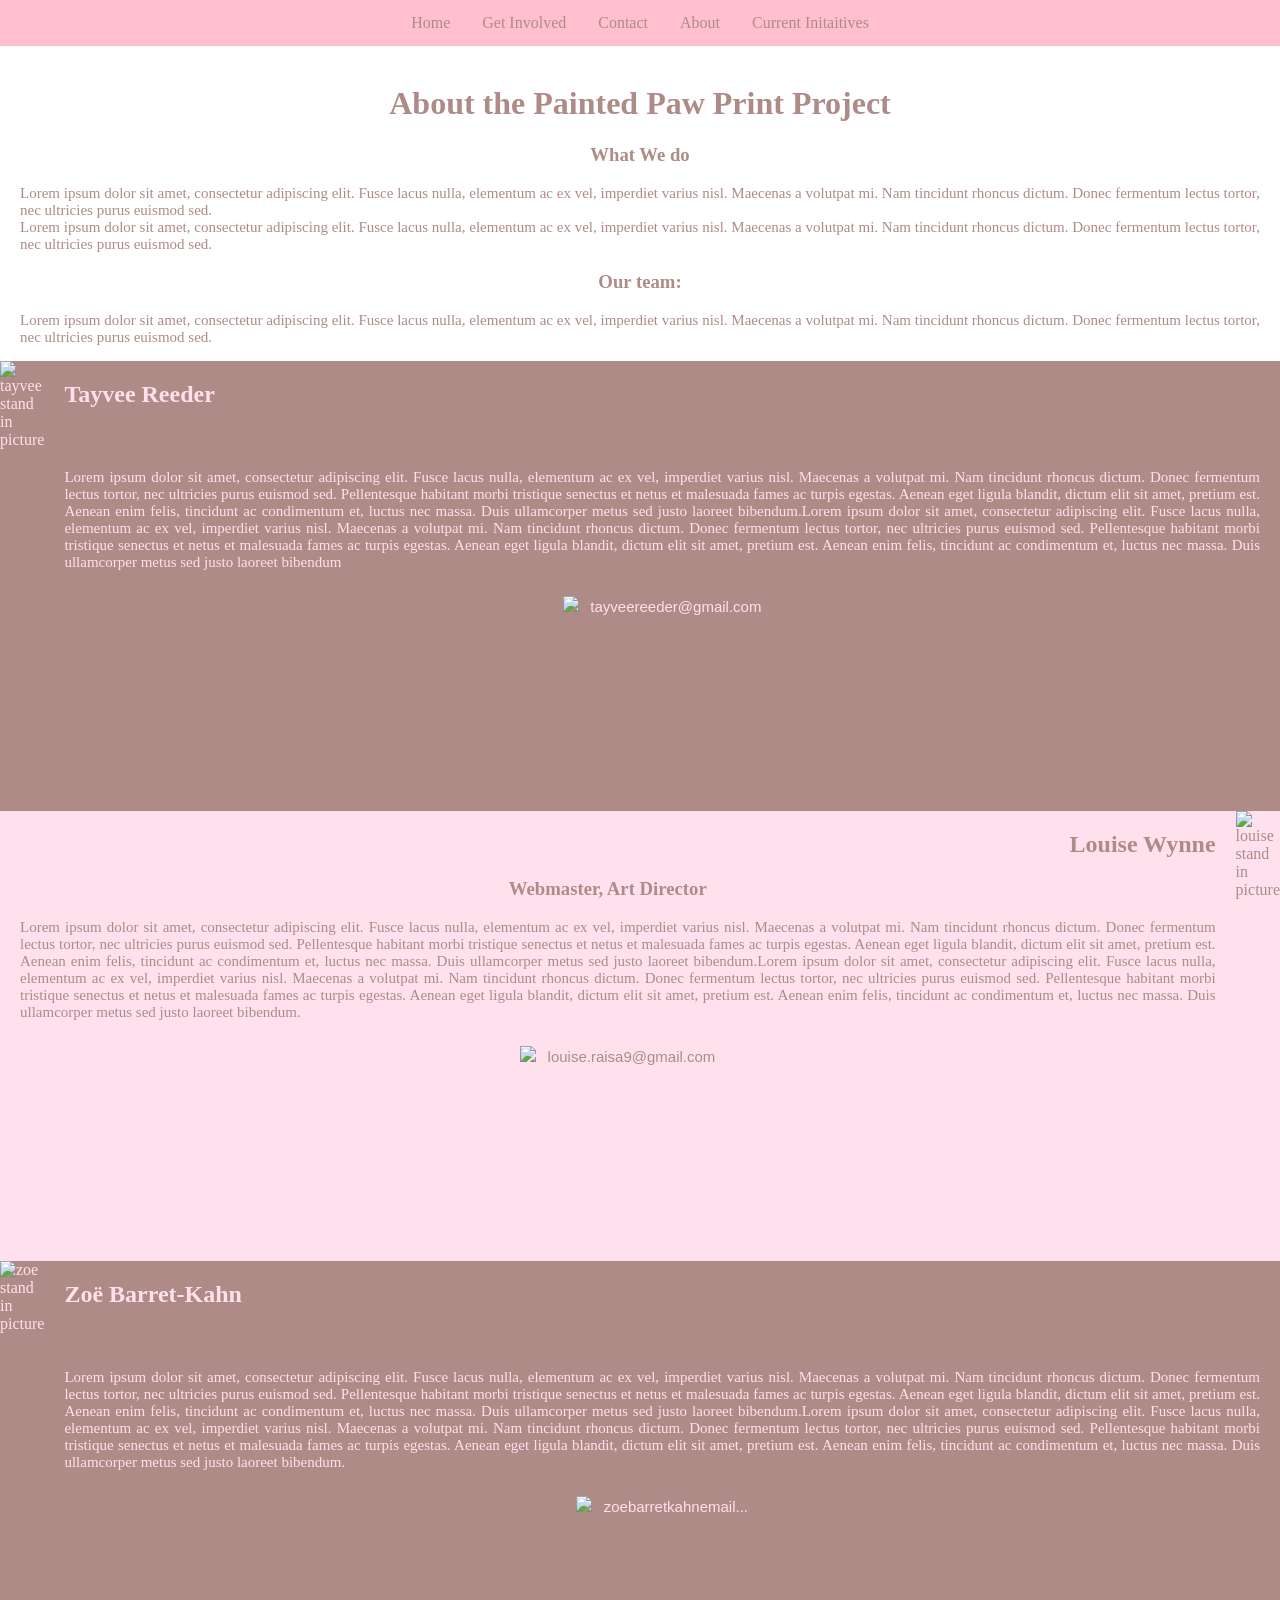
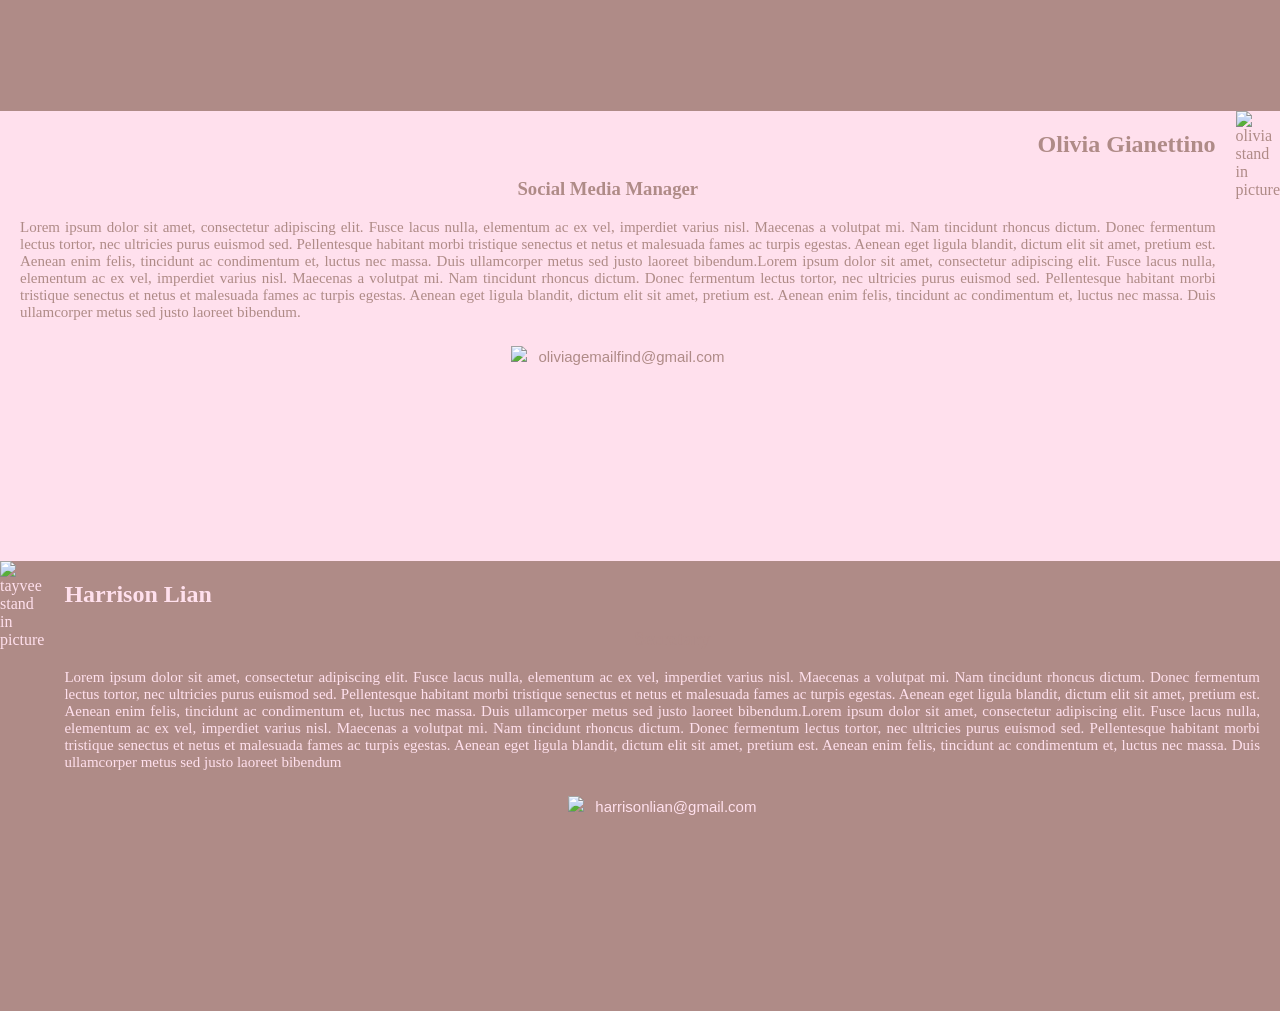
==== commit 5b649ae0: "contact page all set up,,, get involved page completely empty doe" ====
--- a/about.html
+++ b/about.html
@@ -11,24 +11,27 @@
         color: #AF8B87;
       }
 
-    .whatWeDo-text
-      
-      .tayvee, .zoe{
+      .whatWeDo-text, .team-text {
+        color: #AF8B87;
+      }
+
+      .style-all {
         display: flex;
+        height: 50vh;
+        max-height: fit-content;
+      }
+
+      .style-brown{
         background-color: #AF8B87;
         color: #FFE0ED;
-        height: 50vh;
-        max-height: fit-content;
-      }
-
-      .louise, .olivia {
-        display: flex;
+      }
+
+      .style-pink {
         background-color: #FFE0ED;
         color: #AF8B87;
-        height: 50vh;
-      }
-
-      .tayvee-img, .louise-img, .zoe-img, .olivia-img {
+      }
+
+      .img {
         height: 100%;
         width: fit-content;
       }
@@ -40,12 +43,12 @@
         font-size: 15px;
       }
 
-      .name-roles-zoe, .name-roles-tayvee {
+      .name-roles-brown {
         text-align: left;
         padding-left: 20px;
       }
 
-      .name-roles-louise, .name-roles-olivia {
+      .name-roles-pink {
         text-align: right;
         padding-right: 20px;
       }
@@ -125,12 +128,13 @@
     </p>
 
     <div class= "board">
-      <div class="tayvee">
+    <!-- Tayvee Reeder ============================ -->
+      <div class="style-brown style-all">
         <div class="tayveepic">
-          <img src="https://hips.hearstapps.com/hmg-prod/images/cute-cat-photos-1593441022.jpg?crop=0.670xw:1.00xh;0.167xw,0&resize=640:*" alt="tayvee stand in picture" width="50%" class="tayvee-img"> 
-        </div>
-        <div class="text">
-          <div class="name-roles-tayvee">
+          <img src="https://hips.hearstapps.com/hmg-prod/images/cute-cat-photos-1593441022.jpg?crop=0.670xw:1.00xh;0.167xw,0&resize=640:*" alt="tayvee stand in picture" width="50%" class="img"> 
+        </div>
+        <div class="text">
+          <div class="name-roles-brown">
             <h2 class="name">Tayvee Reeder</h2>
             <h3 class="roles">President, Founder</h3>
           </div>
@@ -143,9 +147,10 @@
         </div>
       </div>
       
-      <div class="louise">
-        <div class="text">
-          <div class="name-roles-louise">
+      <!-- Louise Wynne ============================ -->
+      <div class="style-pink style-all">
+        <div class="text">
+          <div class="name-roles-pink">
             <h2 class="name">Louise Wynne</h2>
             <h3 class="roles">Webmaster, Art Director</h3>
           </div>
@@ -157,16 +162,17 @@
             </button>
           </div>
           <div>
-            <img src="https://hips.hearstapps.com/hmg-prod/images/cute-cat-photos-1593441022.jpg?crop=0.670xw:1.00xh;0.167xw,0&resize=640:*" alt="louise stand in picture" width="50%" class="louise-img"> 
-          </div>
-      </div>
-
-      <div class="zoe">
-        <div class="zoepic">
-          <img src="https://hips.hearstapps.com/hmg-prod/images/cute-cat-photos-1593441022.jpg?crop=0.670xw:1.00xh;0.167xw,0&resize=640:*" alt="zoe stand in picture" width="50%" class="zoe-img"> 
-        </div>
-        <div class="text">
-          <div class="name-roles-zoe">
+            <img src="https://hips.hearstapps.com/hmg-prod/images/cute-cat-photos-1593441022.jpg?crop=0.670xw:1.00xh;0.167xw,0&resize=640:*" alt="louise stand in picture" width="50%" class="img"> 
+          </div>
+      </div>
+
+      <!-- Zoe Barret-Kahn ============================ -->
+      <div class="style-brown style-all">
+        <div>
+          <img src="https://hips.hearstapps.com/hmg-prod/images/cute-cat-photos-1593441022.jpg?crop=0.670xw:1.00xh;0.167xw,0&resize=640:*" alt="zoe stand in picture" width="50%" class="img"> 
+        </div>
+        <div class="text">
+          <div class="name-roles-brown">
             <h2 class="name">Zoë Barret-Kahn</h2>
             <h3 class="roles">Outreach Coordinator</h3>
           </div>
@@ -179,10 +185,11 @@
         </div>
       </div>
 
-      <div class="olivia">
-        <div class="text">
-          <div class="name-roles-olivia">
-            <h2 class="name">Olivia Giannationo</h2>
+      <!-- Olivia Gianettino ============================ -->
+      <div class="style-pink style-all">
+        <div class="text">
+          <div class="name-roles-pink">
+            <h2 class="name">Olivia Gianettino</h2>
             <h3 class="roles">Social Media Manager</h3>
           </div>
             <p>
@@ -193,9 +200,29 @@
             </button>
           </div>
           <div>
-          <img src="https://hips.hearstapps.com/hmg-prod/images/cute-cat-photos-1593441022.jpg?crop=0.670xw:1.00xh;0.167xw,0&resize=640:*" alt="olivia stand in picture" width="50%" class="olivia-img"> 
-        </div>
-      </div>
+          <img src="https://hips.hearstapps.com/hmg-prod/images/cute-cat-photos-1593441022.jpg?crop=0.670xw:1.00xh;0.167xw,0&resize=640:*" alt="olivia stand in picture" width="50%" class="img"> 
+        </div>
+      </div>
+
+      <!-- Harrison Lian ============================ -->
+      <div class="style-brown style-all">
+        <div>
+          <img src="https://hips.hearstapps.com/hmg-prod/images/cute-cat-photos-1593441022.jpg?crop=0.670xw:1.00xh;0.167xw,0&resize=640:*" alt="tayvee stand in picture" width="50%" class="img"> 
+        </div>
+        <div class="text">
+          <div class="name-roles-brown">
+            <h2 class="name">Harrison Lian</h2>
+            <h3 class="roles">Secretary</h3>
+          </div>
+          <p>
+            Lorem ipsum dolor sit amet, consectetur adipiscing elit. Fusce lacus nulla, elementum ac ex vel, imperdiet varius nisl. Maecenas a volutpat mi. Nam tincidunt rhoncus dictum. Donec fermentum lectus tortor, nec ultricies purus euismod sed. Pellentesque habitant morbi tristique senectus et netus et malesuada fames ac turpis egestas. Aenean eget ligula blandit, dictum elit sit amet, pretium est. Aenean enim felis, tincidunt ac condimentum et, luctus nec massa. Duis ullamcorper metus sed justo laoreet bibendum.Lorem ipsum dolor sit amet, consectetur adipiscing elit. Fusce lacus nulla, elementum ac ex vel, imperdiet varius nisl. Maecenas a volutpat mi. Nam tincidunt rhoncus dictum. Donec fermentum lectus tortor, nec ultricies purus euismod sed. Pellentesque habitant morbi tristique senectus et netus et malesuada fames ac turpis egestas. Aenean eget ligula blandit, dictum elit sit amet, pretium est. Aenean enim felis, tincidunt ac condimentum et, luctus nec massa. Duis ullamcorper metus sed justo laoreet bibendum
+          </p>
+          <button class="contacts brown-btn" id="gmailButton">
+            <img src="https://www.iconsdb.com/icons/preview/white/mail-xxl.png" class="site"> <span class="socials">harrisonlian@gmail.com</span>
+          </button>
+        </div>
+      </div>
+
     </div>
 
 
--- a/style.css
+++ b/style.css
@@ -6,6 +6,7 @@
   background-blend-mode: lighten;
   background-image: url("https://media.istockphoto.com/id/1197978961/vector/seamless-pattern-with-pink-pet-pawprints-and-hearts.jpg?s=612x612&w=0&k=20&c=oAFo9KLX9uAQtptrXKWbfaGXFR5Jl7NyFshRlYwjA0s=");
   background-size: 20%;
+  background-attachment: fixed;
 }
 
 body {
